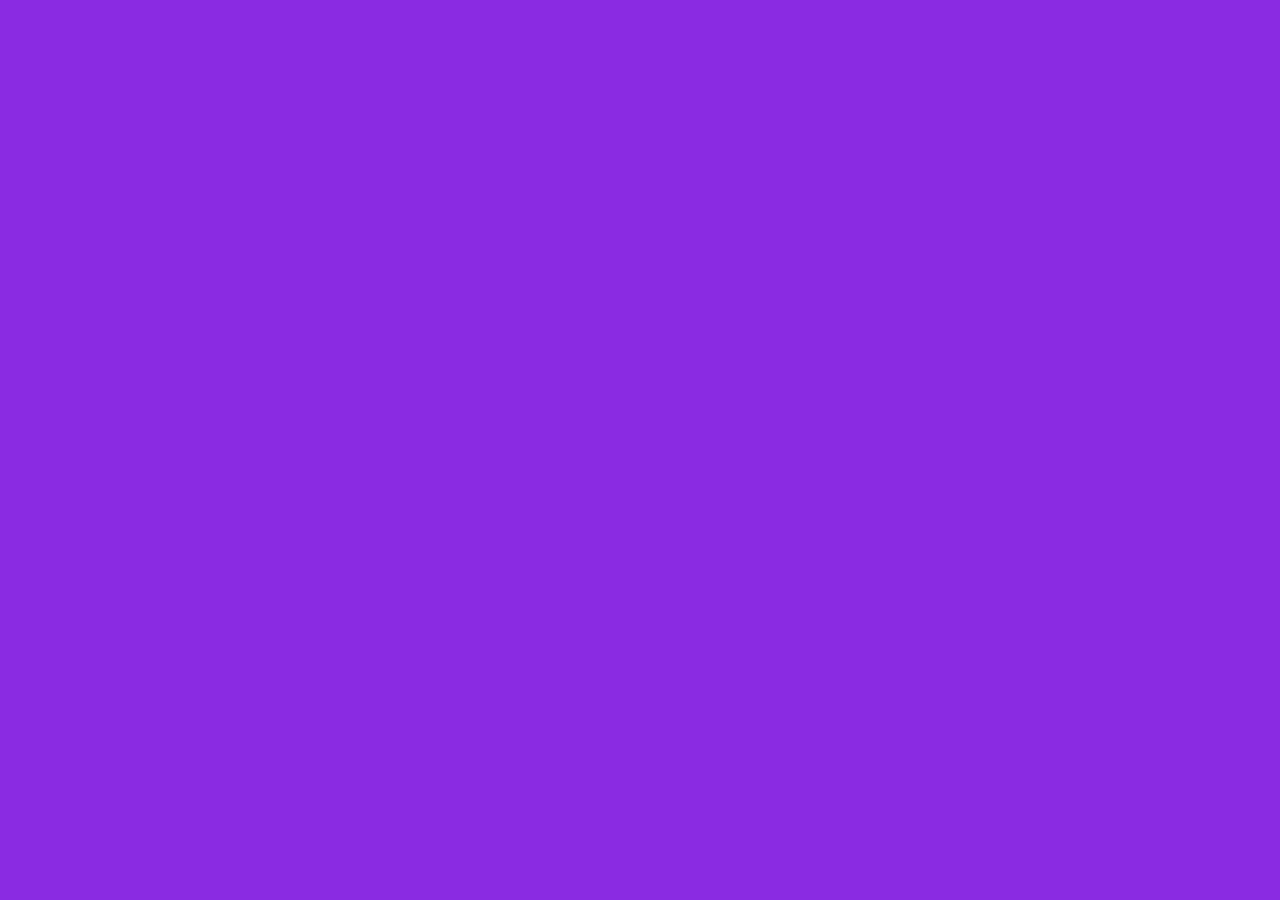
==== css.html @ 65721f84 "form-css-style" ====
<!DOCTYPE html>
    <html lang="en">
    <head>
        <meta charset="UTF-8">
        <meta http-equiv="X-UA-Compatible" content
        <meta name="viewport" content="width=device-width,initial scale=1.0">
        <title>Document</title>
        <style>
          body{
            background-color: blueviolet;
          }
    </head>
    <body>
        <h2>Formulario simple</h2>
        <form action="form.html" action="get">
          <label for="fname">Nombre</label>
          <input type="text" name="name" id="fname">
      
          <label for="flastname">Apellido</label>
          <input type="text" name="lastname" id="flastname">
          
          <label for="cars">Choose a car:</label>
          <select name="cars" id="cars">
            <option value="volvo">Volvo</option>
            <option value="saab">Saab</option>
            <option value="mercedes">Mercedes</option>
            <option value="audi">Audi</option>
          </select> 
    
            <br>
            <label for="w3review">Texto más extenso:</label>
            <br>
    
        <textarea id="w3review" name="w3review" rows="4" cols="50">
        </textarea> 
        <br> <!-- Salto de línea -->
            <input type="submit"name="enviar">
        </form>
        <img src="1900x920-8-beneficios-de-usar-imagenes-en-nuestros-sitios-web.webp"alt
      <form>
    </body>
    </html>
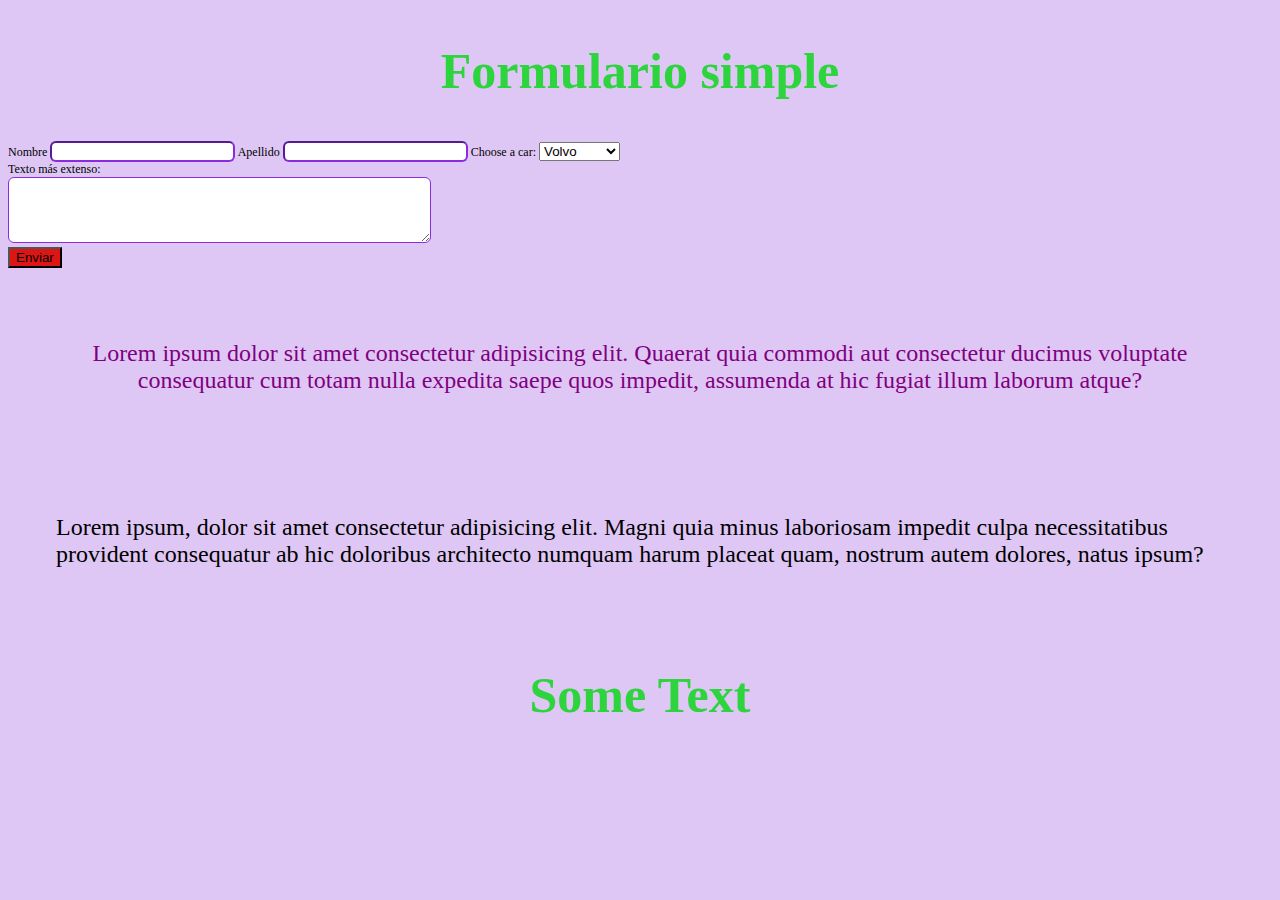
==== commit 1c049b7e: "styles- readme" ====
--- a/css.html
+++ b/css.html
@@ -1,42 +1,46 @@
 <!DOCTYPE html>
-    <html lang="en">
-    <head>
-        <meta charset="UTF-8">
-        <meta http-equiv="X-UA-Compatible" content
-        <meta name="viewport" content="width=device-width,initial scale=1.0">
-        <title>Document</title>
-        <style>
-          body{
-            background-color: blueviolet;
-          }
-    </head>
-    <body>
-        <h2>Formulario simple</h2>
-        <form action="form.html" action="get">
-          <label for="fname">Nombre</label>
-          <input type="text" name="name" id="fname">
-      
-          <label for="flastname">Apellido</label>
-          <input type="text" name="lastname" id="flastname">
-          
-          <label for="cars">Choose a car:</label>
-          <select name="cars" id="cars">
-            <option value="volvo">Volvo</option>
-            <option value="saab">Saab</option>
-            <option value="mercedes">Mercedes</option>
-            <option value="audi">Audi</option>
-          </select> 
+<html lang="en">
+<head>
+  <meta charset="UTF-8">
+  <meta http-equiv="X-UA-Compatible" content="IE=edge">
+  <meta name="viewport" content="width=device-width, initial-scale=1.0">
+  <title>Document</title>
+
+  <link rel="stylesheet" href="styles.css">
+  </head>
+<body>
+  <h2>Formulario simple</h2>
+  <form action="form.html" action="get">
+
+    <label for="fname">Nombre</label>
+    <input type="text" name="name" id="fname" class="form_input">
+
+    <label for="flastname">Apellido</label>
+    <input type="text" name="lastname" id="flastname" class="form_input">
     
-            <br>
-            <label for="w3review">Texto más extenso:</label>
-            <br>
-    
-        <textarea id="w3review" name="w3review" rows="4" cols="50">
-        </textarea> 
-        <br> <!-- Salto de línea -->
-            <input type="submit"name="enviar">
-        </form>
-        <img src="1900x920-8-beneficios-de-usar-imagenes-en-nuestros-sitios-web.webp"alt
-      <form>
-    </body>
-    </html>    +    <label for="cars">Choose a car:</label>
+    <select name="cars" id="cars">
+      <option value="volvo">Volvo</option>
+      <option value="saab">Saab</option>
+      <option value="mercedes">Mercedes</option>
+      <option value="audi">Audi</option>
+    </select> 
+
+    <br>
+    <label for="w3review">Texto más extenso:</label>
+    <br>
+
+    <textarea id="w3review" name="w3review" rows="4" cols="50" class="form_input">
+    </textarea> 
+    <br> <!-- Salto de línea -->
+
+    <input type="submit" value="Enviar" id="submit">
+  </form>
+
+  <p class="centered">Lorem ipsum dolor sit amet consectetur adipisicing elit. Quaerat quia commodi aut consectetur ducimus voluptate consequatur cum totam nulla expedita saepe quos impedit, assumenda at hic fugiat illum laborum atque?</p>
+
+  <p>Lorem ipsum, dolor sit amet consectetur adipisicing elit. Magni quia minus laboriosam impedit culpa necessitatibus provident consequatur ab hic doloribus architecto numquam harum placeat quam, nostrum autem dolores, natus ipsum?</p>
+
+  <h3>Some Text</h3>
+</body>
+</html>    --- a/styles.css
+++ b/styles.css
@@ -0,0 +1,53 @@
+/* Comment */
+
+body{
+    background-color:rgba(167, 103, 227, 0.37);
+    font-size: 12px;
+  }
+
+  @media only screen and (max-width: 600px){
+    body {
+        background-color: green; 
+    }
+  }
+  
+  h2, h3{
+    font-size: 50px;
+    color:rgb(46, 212, 62);
+    text-align: center;
+  }
+  
+  #submit{
+    background-color:rgb(221, 21, 21);
+  }
+  
+  .form_input{
+    border-radius: 6px;
+    border-color: blueviolet;
+  }
+  
+  p.centered {
+    text-align: center;
+    color: purple;
+  }
+
+  p{
+    font-size: 1.5rem;
+    padding: 2em;
+  }
+
+  .side-to-side{
+    display:block;
+    border: solid
+  }
+
+  /*angosto*/
+  .narrow{
+    display: inline;
+    border: solid
+  }
+
+
+
+
+
